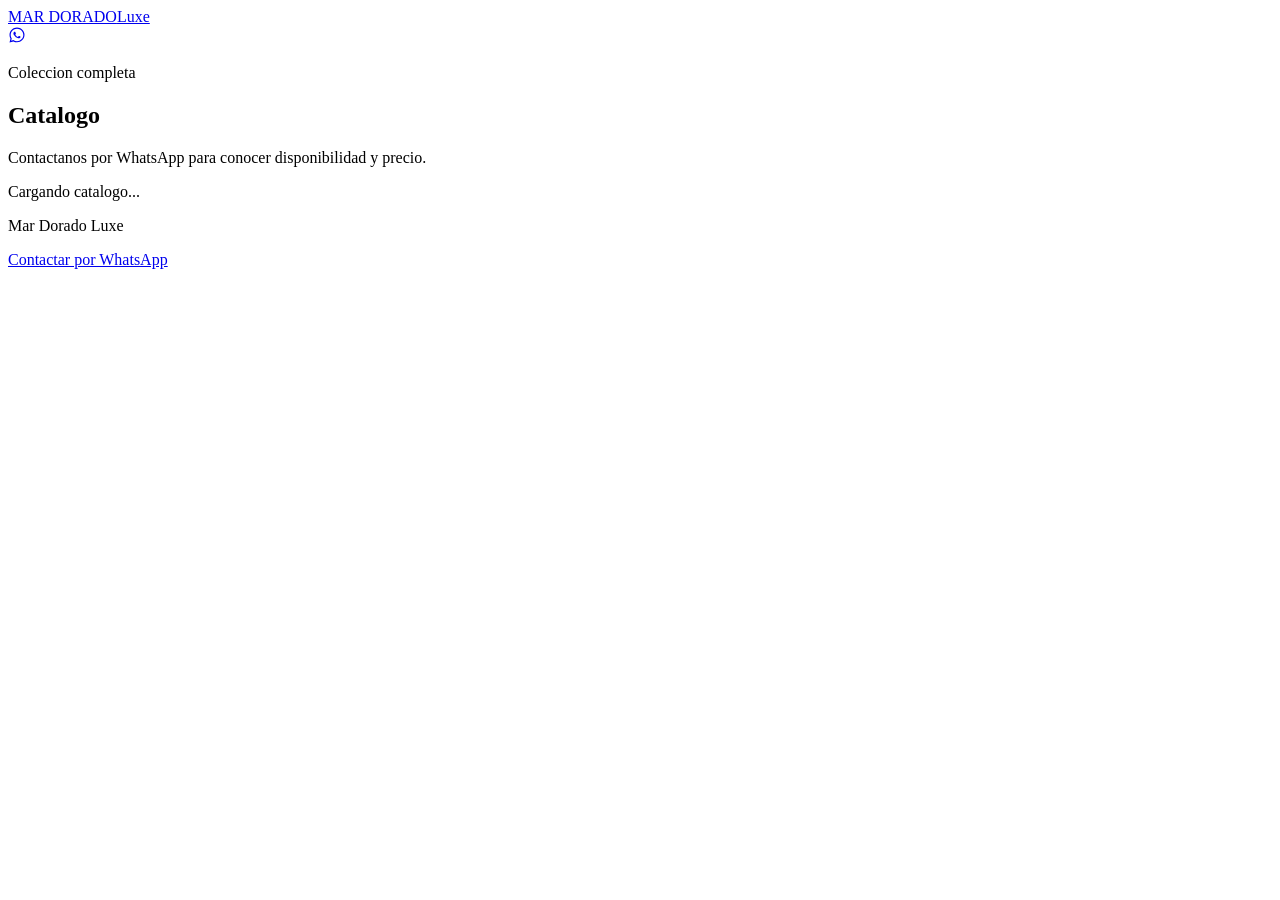
==== catalogo.html @ be281b44 "Add initial catalogo.html file with structure" ====
<!DOCTYPE html>
<html lang="es">
<head>
<meta charset="UTF-8">
<meta name="viewport" content="width=device-width, initial-scale=1.0">
<title>Catalogo - Mar Dorado Luxe</title>
<link rel="stylesheet" href="css/style.css">
</head>
<body>

<header class="site-header">
  <a href="index.html" class="logo">MAR DORADO<span class="luxe">Luxe</span></a>
  <nav class="nav-social">
    <a href="https://wa.me/529987572466" target="_blank" rel="noopener" aria-label="WhatsApp">
      <svg viewBox="0 0 24 24" width="18" height="18" fill="currentColor"><path d="M12 2C6.5 2 2 6.5 2 12c0 1.8.5 3.5 1.3 5L2 22l5.2-1.4c1.5.8 3.1 1.2 4.8 1.2 5.5 0 10-4.5 10-10S17.5 2 12 2zm0 18.2c-1.6 0-3.1-.4-4.4-1.2l-.3-.2-3.1.8.8-3-.2-.3C4 14.9 3.6 13.5 3.6 12c0-4.6 3.8-8.4 8.4-8.4s8.4 3.8 8.4 8.4-3.8 8.2-8.4 8.2zm4.6-6.1c-.2-.1-1.5-.7-1.7-.8-.2-.1-.4-.1-.6.1-.2.2-.7.8-.8 1-.2.2-.3.2-.5.1-.2-.1-1-.4-1.9-1.2-.7-.6-1.2-1.4-1.3-1.6-.1-.2 0-.4.1-.5.1-.1.2-.3.4-.4.1-.1.2-.2.2-.4.1-.1 0-.3 0-.4-.1-.1-.6-1.4-.8-1.9-.2-.5-.4-.4-.6-.4h-.5c-.2 0-.4.1-.6.3-.2.2-.8.8-.8 1.9s.8 2.2 1 2.4c.1.1 1.6 2.5 3.9 3.5.5.2 1 .4 1.3.5.5.2 1 .1 1.4.1.4-.1 1.5-.6 1.7-1.2.2-.6.2-1.1.1-1.2-.1-.1-.2-.2-.4-.3z"/></svg>
    </a>
  </nav>
</header>

<section class="catalogo-header">
  <p class="hero-eyebrow">Coleccion completa</p>
  <h1>Catalogo</h1>
  <p class="catalogo-sub">Contactanos por WhatsApp para conocer disponibilidad y precio.</p>
</section>

<section id="grid-productos" class="grid-productos">
  <p class="cargando">Cargando catalogo...</p>
</section>

<footer class="site-footer">
  <p>Mar Dorado Luxe</p>
  <a href="https://wa.me/529987572466" target="_blank" rel="noopener">Contactar por WhatsApp</a>
</footer>

<script src="js/catalogo.js"></script>
</body>
</html>
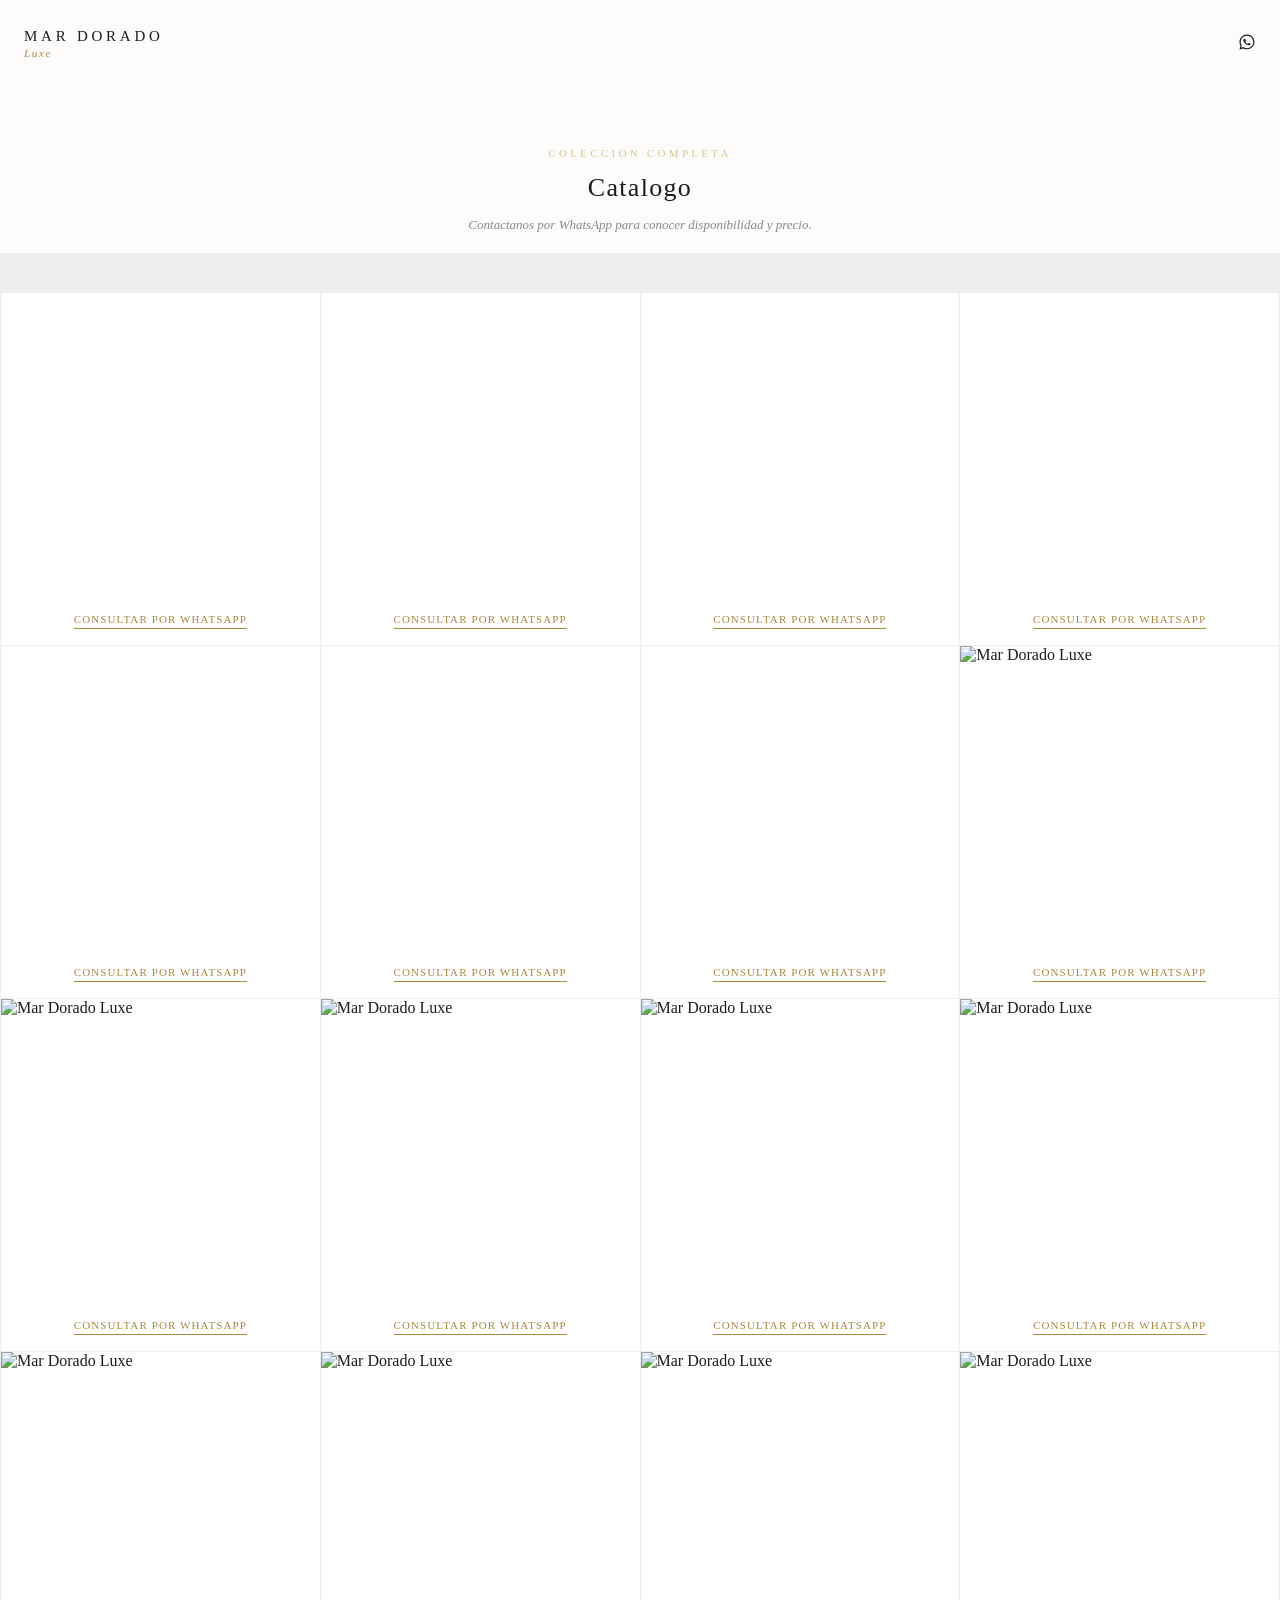
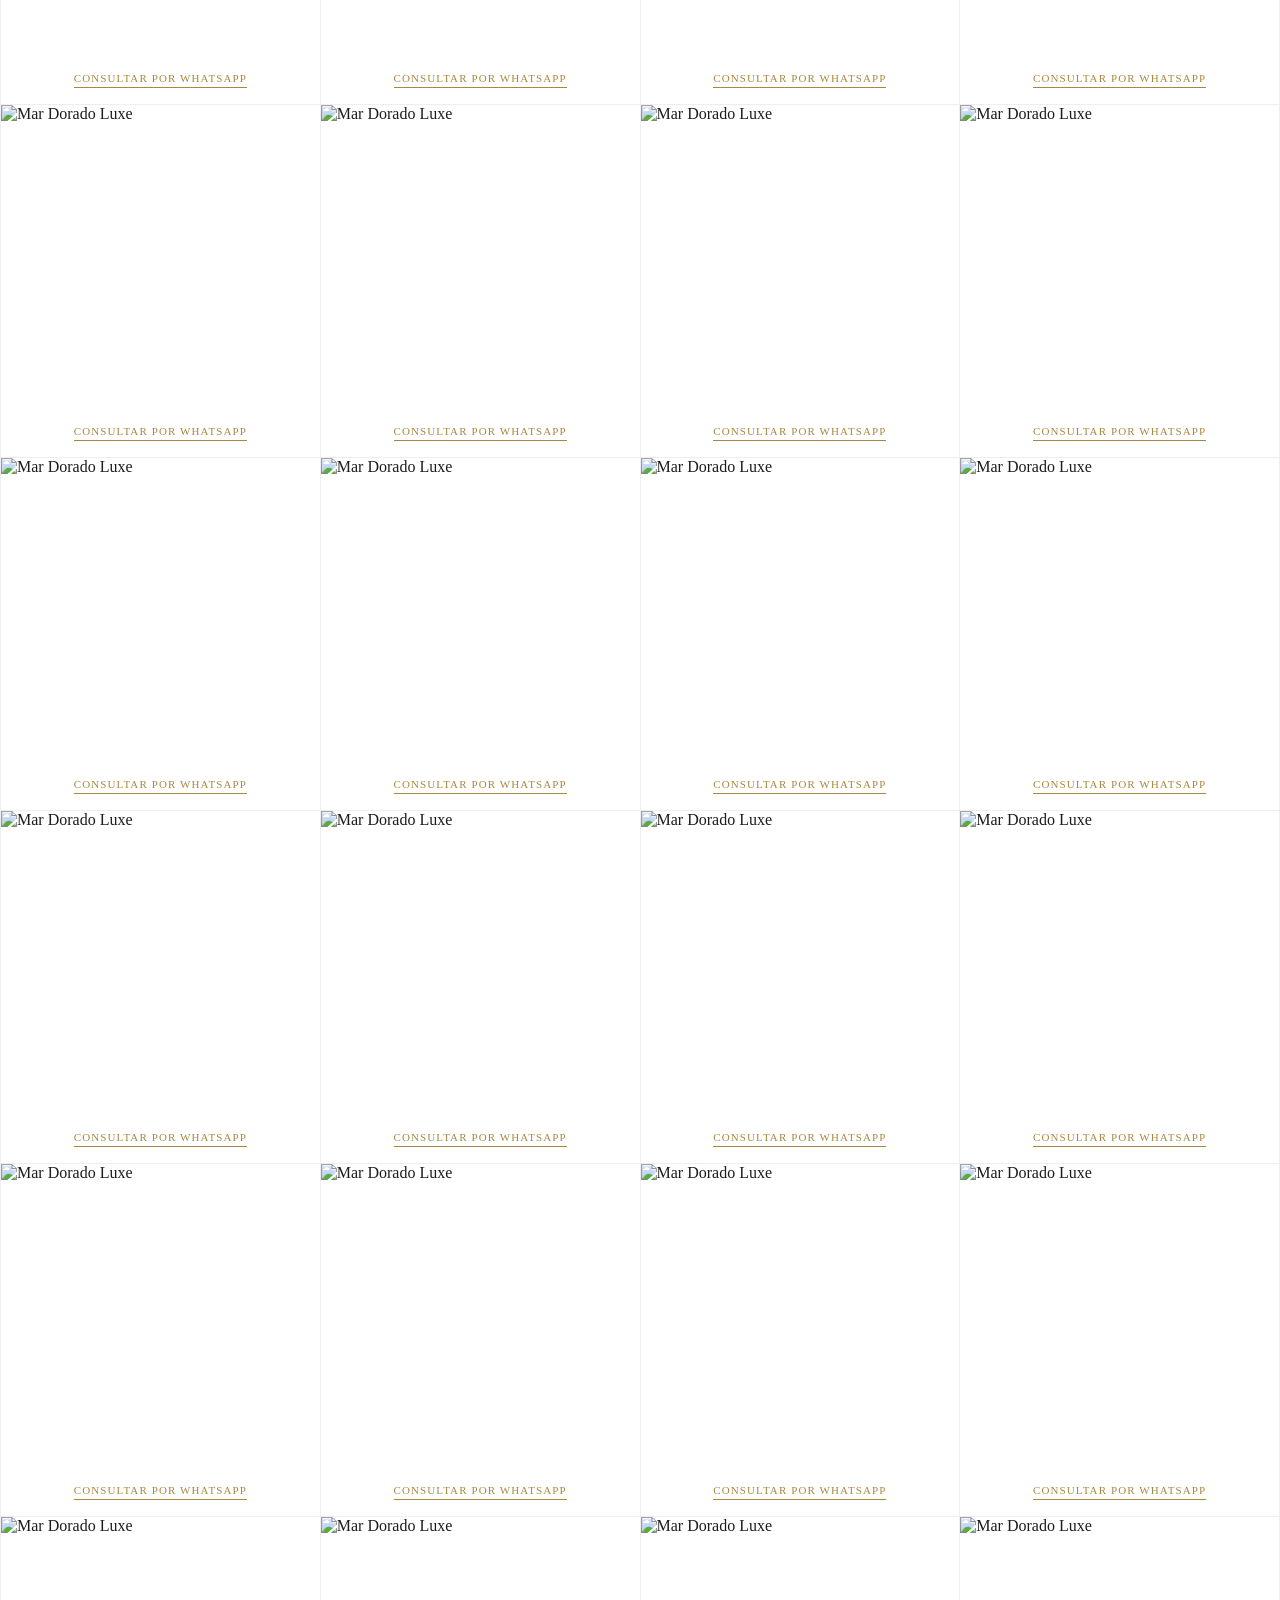
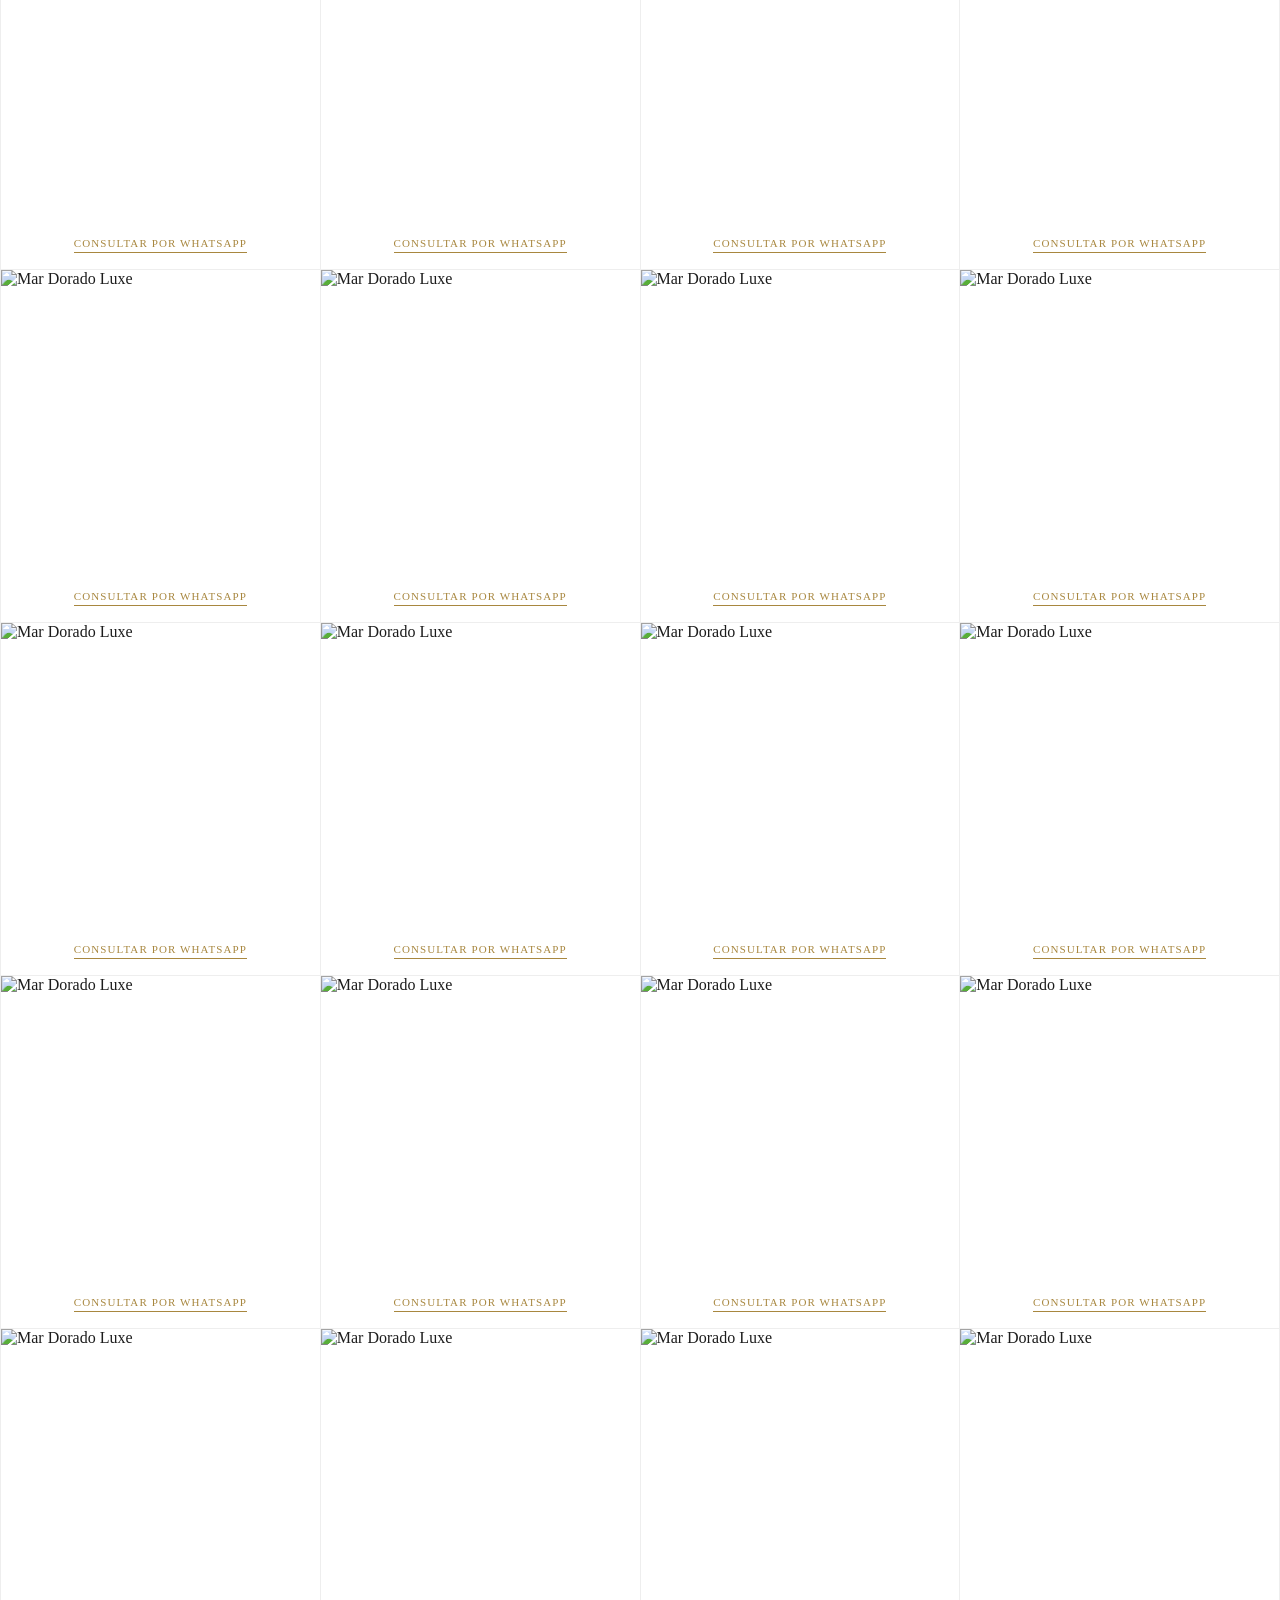
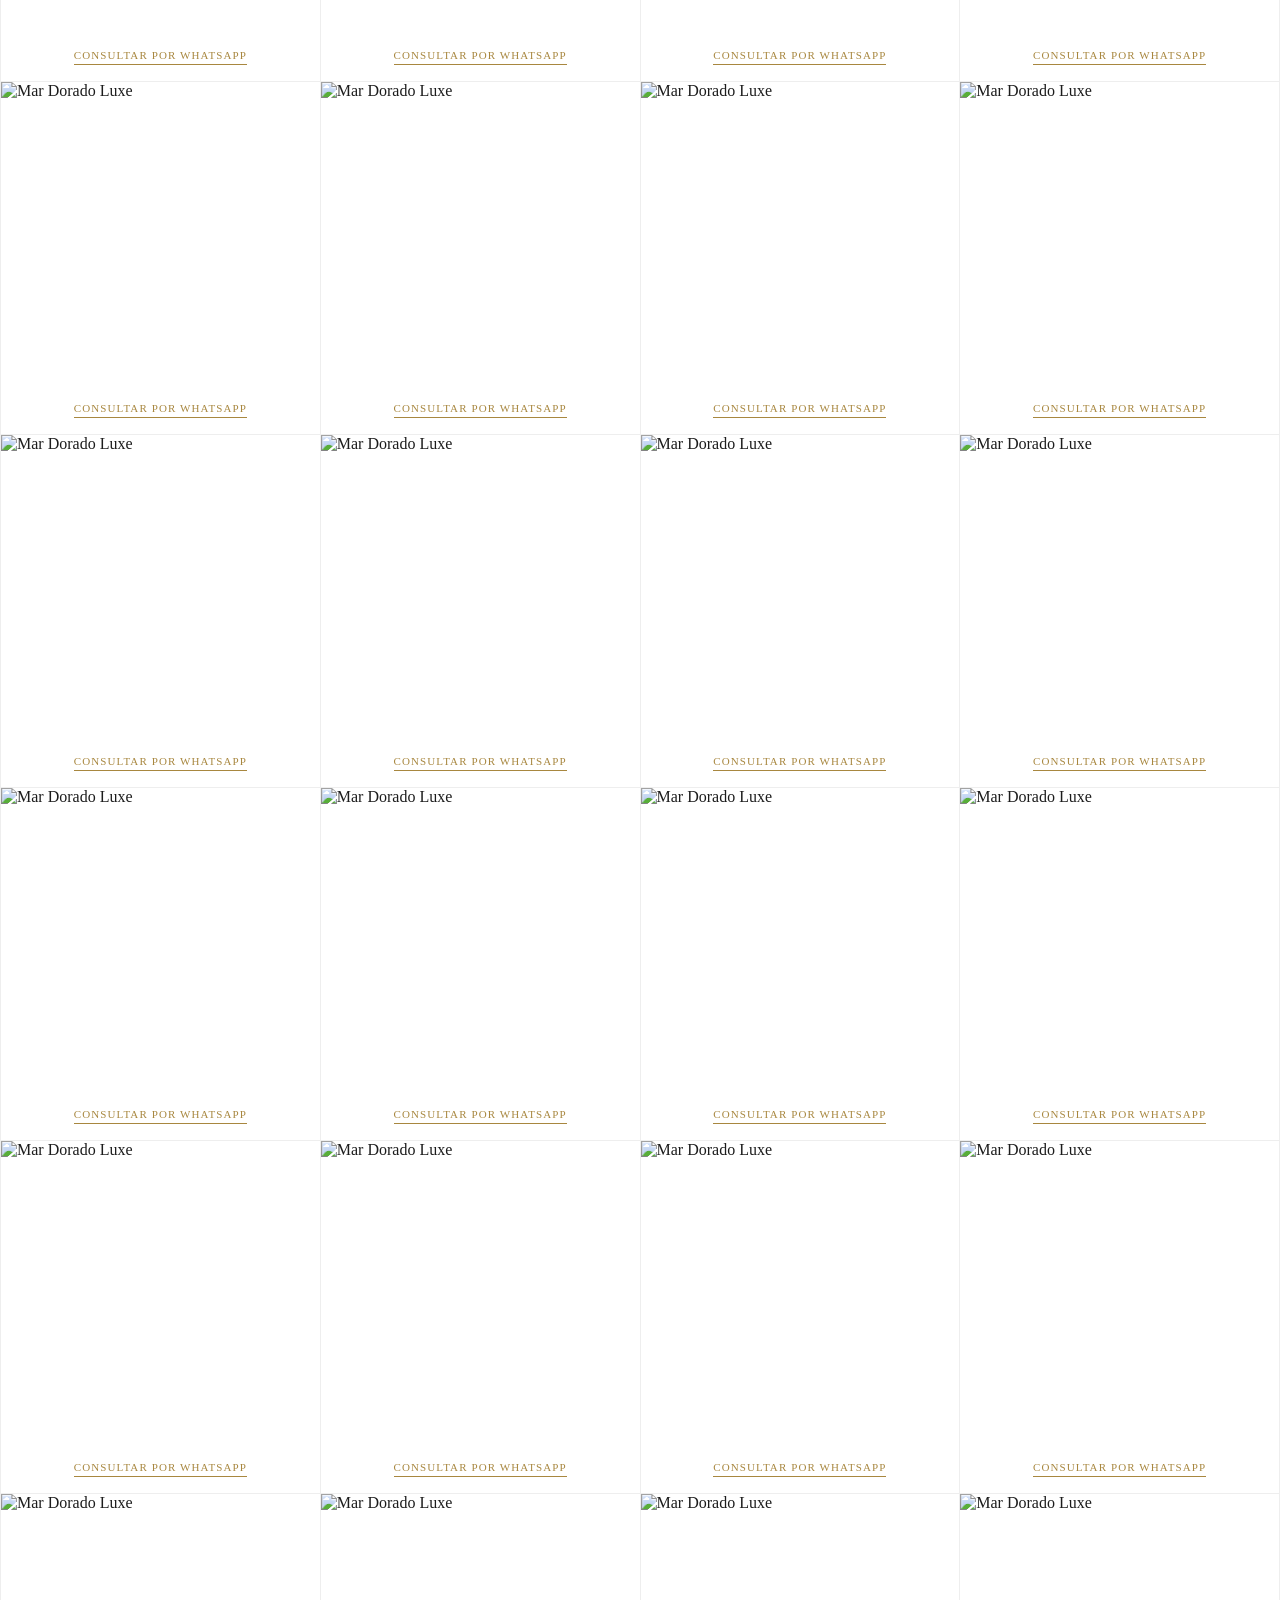
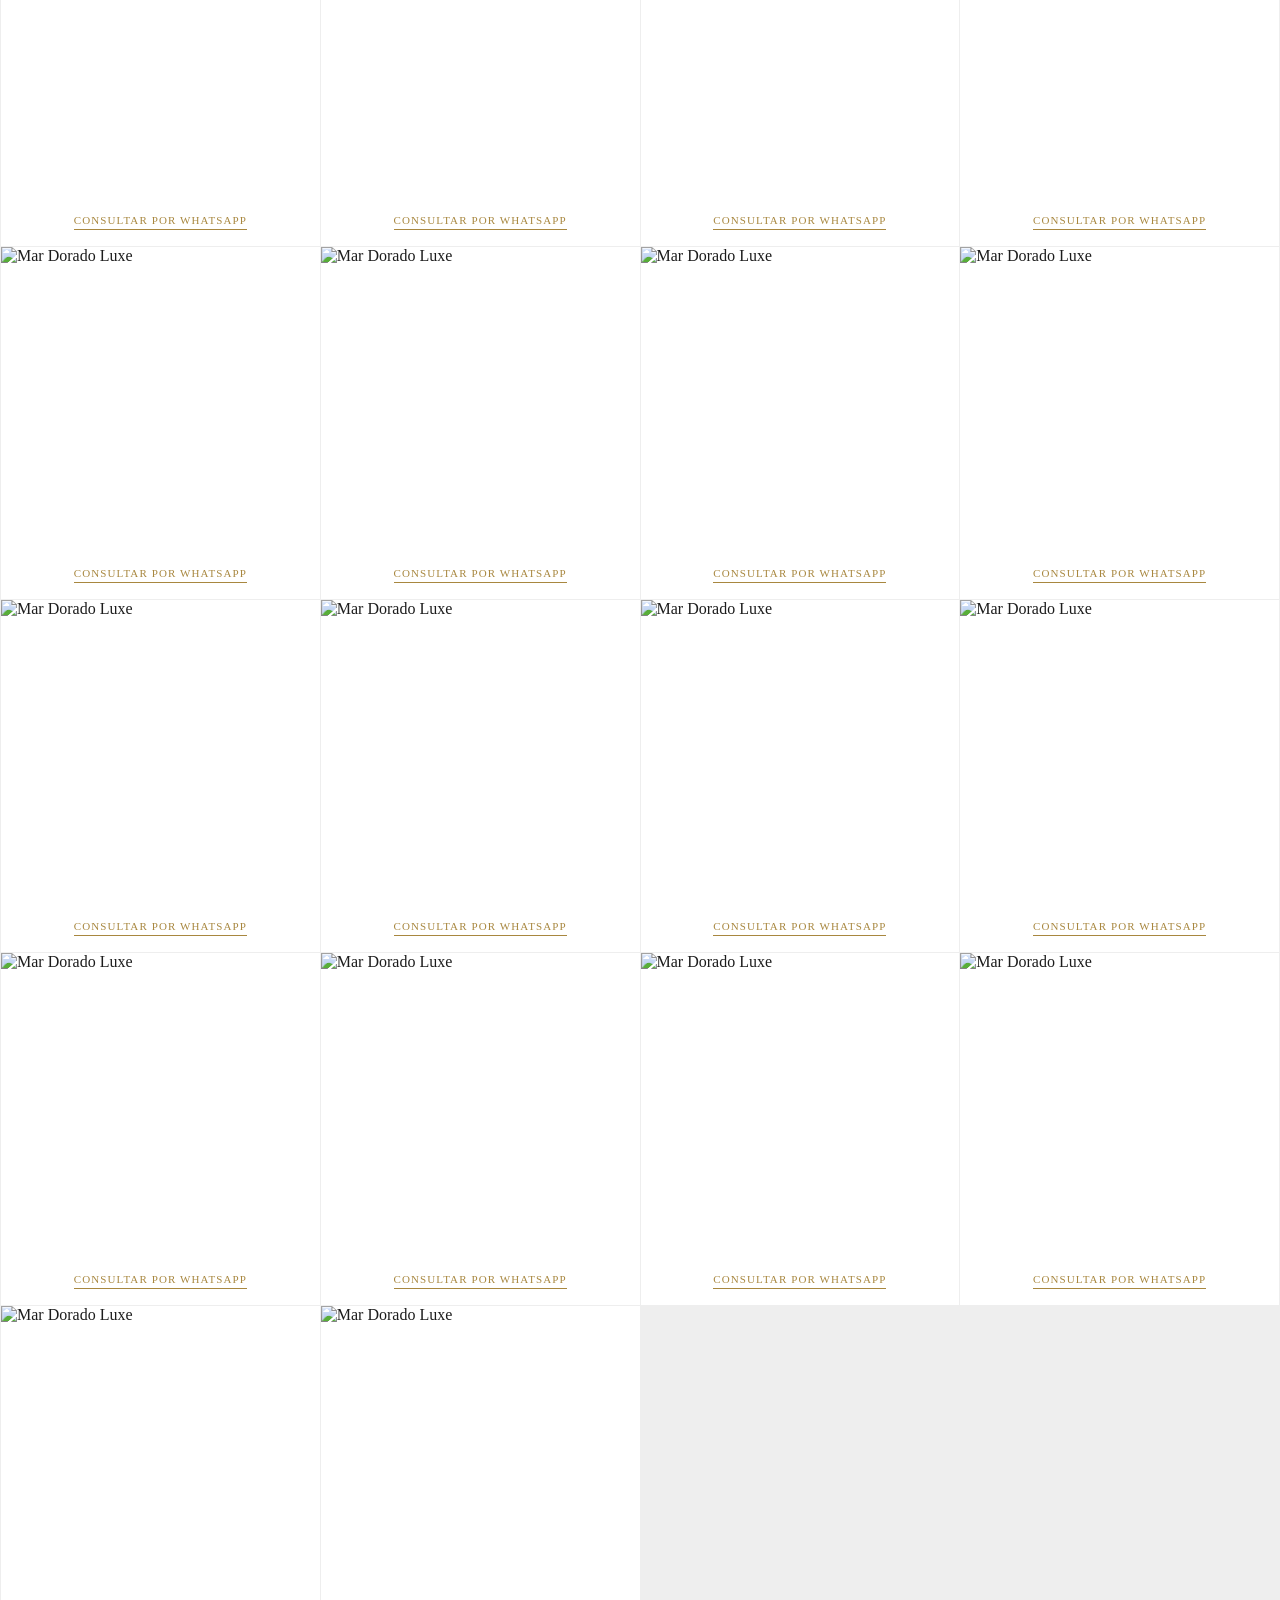
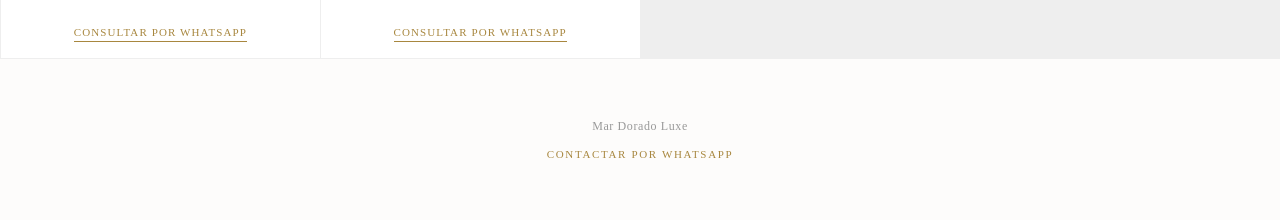
==== commit f26470c9: "Sitio completo Mar Dorado Luxe: catalogo con compresion, estilo elegante, WhatsApp" ====
--- a/catalogo.html
+++ b/catalogo.html
@@ -34,4 +34,4 @@
 
 <script src="js/catalogo.js"></script>
 </body>
-</html>
+</html>
--- a/css/style.css
+++ b/css/style.css
@@ -0,0 +1,194 @@
+* {
+  margin: 0;
+  padding: 0;
+  box-sizing: border-box;
+}
+
+body {
+  font-family: Georgia, "Times New Roman", serif;
+  color: #1c1c1c;
+  background: #fdfcfb;
+}
+
+a {
+  color: inherit;
+  text-decoration: none;
+}
+
+.site-header {
+  display: flex;
+  justify-content: space-between;
+  align-items: center;
+  padding: 28px 24px;
+}
+
+.logo {
+  font-size: 15px;
+  letter-spacing: 0.25em;
+  font-weight: 400;
+}
+
+.luxe {
+  display: block;
+  font-size: 11px;
+  font-style: italic;
+  letter-spacing: 0.15em;
+  color: #a8873f;
+  margin-top: 2px;
+}
+
+.nav-social a {
+  color: #1c1c1c;
+}
+
+.hero {
+  position: relative;
+  width: 100%;
+  height: 88vh;
+  min-height: 500px;
+  overflow: hidden;
+  background: #f1efeb;
+}
+
+.hero-media, .hero-img {
+  width: 100%;
+  height: 100%;
+  object-fit: cover;
+  display: block;
+}
+
+.hero-text {
+  position: absolute;
+  bottom: 70px;
+  left: 0;
+  right: 0;
+  text-align: center;
+  color: #fff;
+}
+
+.hero-eyebrow {
+  font-size: 11px;
+  letter-spacing: 0.3em;
+  text-transform: uppercase;
+  color: #d8c48a;
+  margin-bottom: 14px;
+}
+
+.hero-text h1 {
+  font-size: 30px;
+  font-weight: 400;
+  line-height: 1.5;
+  letter-spacing: 0.02em;
+  margin-bottom: 30px;
+  text-shadow: 0 1px 14px rgba(0,0,0,0.3);
+}
+
+.btn-primary {
+  display: inline-block;
+  background: transparent;
+  color: #fff;
+  border: 1px solid #fff;
+  padding: 14px 44px;
+  font-size: 11px;
+  letter-spacing: 0.2em;
+  text-transform: uppercase;
+}
+
+.intro {
+  max-width: 480px;
+  margin: 0 auto;
+  padding: 60px 30px;
+  text-align: center;
+}
+
+.intro p {
+  font-size: 15px;
+  line-height: 1.9;
+  color: #555;
+  font-style: italic;
+}
+
+.catalogo-header {
+  padding: 60px 20px 20px;
+  text-align: center;
+}
+
+.catalogo-header h1 {
+  font-size: 26px;
+  font-weight: 400;
+  letter-spacing: 0.05em;
+  margin-bottom: 14px;
+}
+
+.catalogo-sub {
+  color: #888;
+  font-size: 13px;
+  font-style: italic;
+}
+
+.grid-productos {
+  display: grid;
+  grid-template-columns: repeat(2, 1fr);
+  gap: 1px;
+  padding: 40px 1px 1px;
+  background: #eee;
+}
+
+.producto-card {
+  background: #fff;
+}
+
+.producto-card img,
+.producto-card video {
+  width: 100%;
+  height: 300px;
+  object-fit: cover;
+  display: block;
+}
+
+.producto-info {
+  padding: 16px 12px;
+  text-align: center;
+}
+
+.producto-wa {
+  display: inline-block;
+  font-size: 11px;
+  letter-spacing: 0.1em;
+  text-transform: uppercase;
+  color: #a8873f;
+  border-bottom: 1px solid #a8873f;
+  padding-bottom: 3px;
+}
+
+.cargando, .sin-resultados {
+  grid-column: 1 / -1;
+  text-align: center;
+  color: #999;
+  font-style: italic;
+  padding: 100px 0;
+  background: #fff;
+}
+
+.site-footer {
+  text-align: center;
+  padding: 60px 20px;
+  color: #999;
+  font-size: 12px;
+  letter-spacing: 0.05em;
+}
+
+.site-footer a {
+  display: block;
+  margin-top: 14px;
+  color: #a8873f;
+  text-transform: uppercase;
+  font-size: 11px;
+  letter-spacing: 0.15em;
+}
+
+@media (min-width: 700px) {
+  .grid-productos {
+    grid-template-columns: repeat(4, 1fr);
+  }
+}
